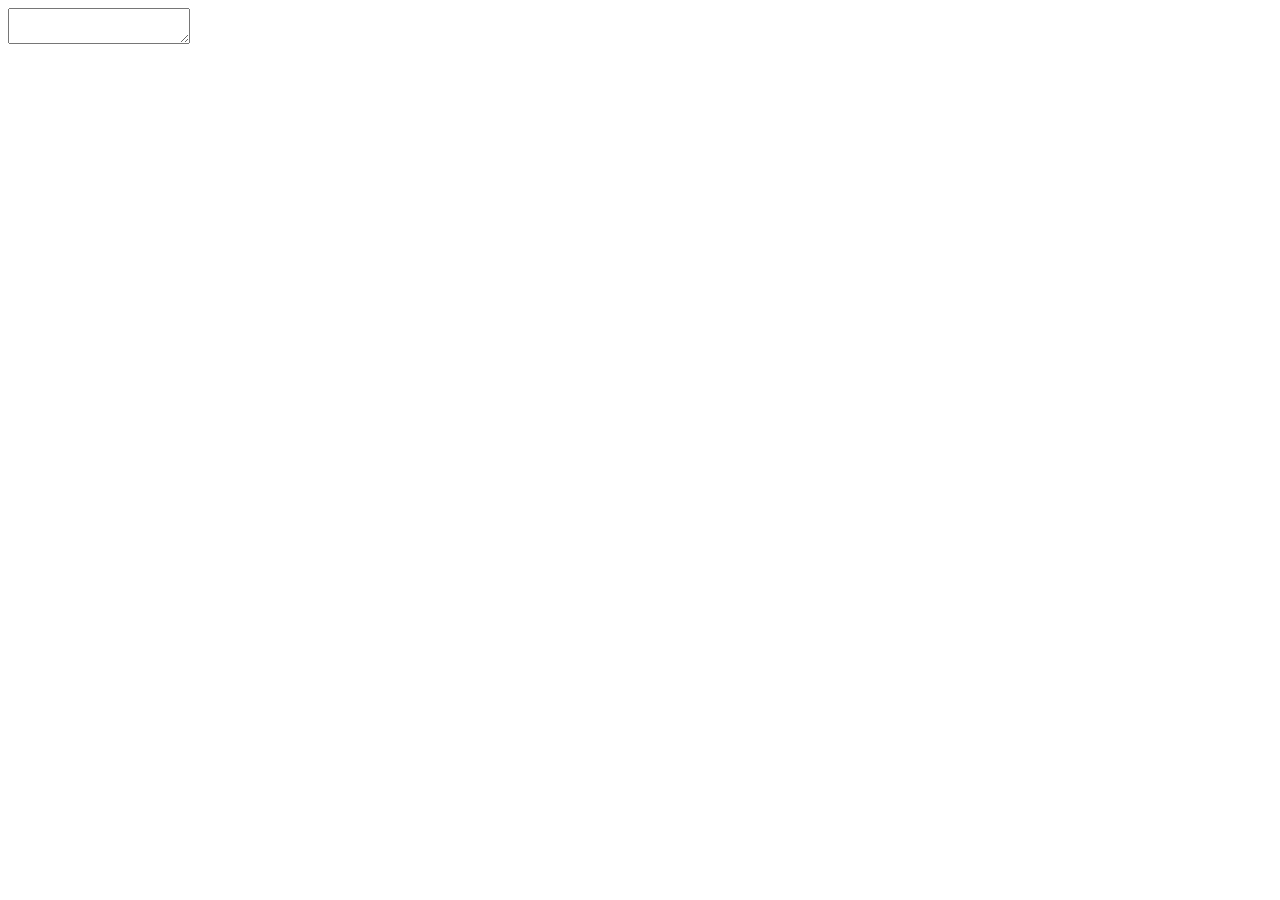
==== index.html @ ecbd411a "Update and rename htmlEditor.html to index.html" ====
<!DOCTYPE html>
<html>
  <title>HTML Editor</title>
<body>

<textarea id="textid" type="text" onkeyup="change()"></textarea>
<br>
<br>
<p id="paraid"></p>

<script>
function change(){
document.getElementById("paraid").innerHTML = document.getElementById("textid").value
}
</script>
</body>
</html>
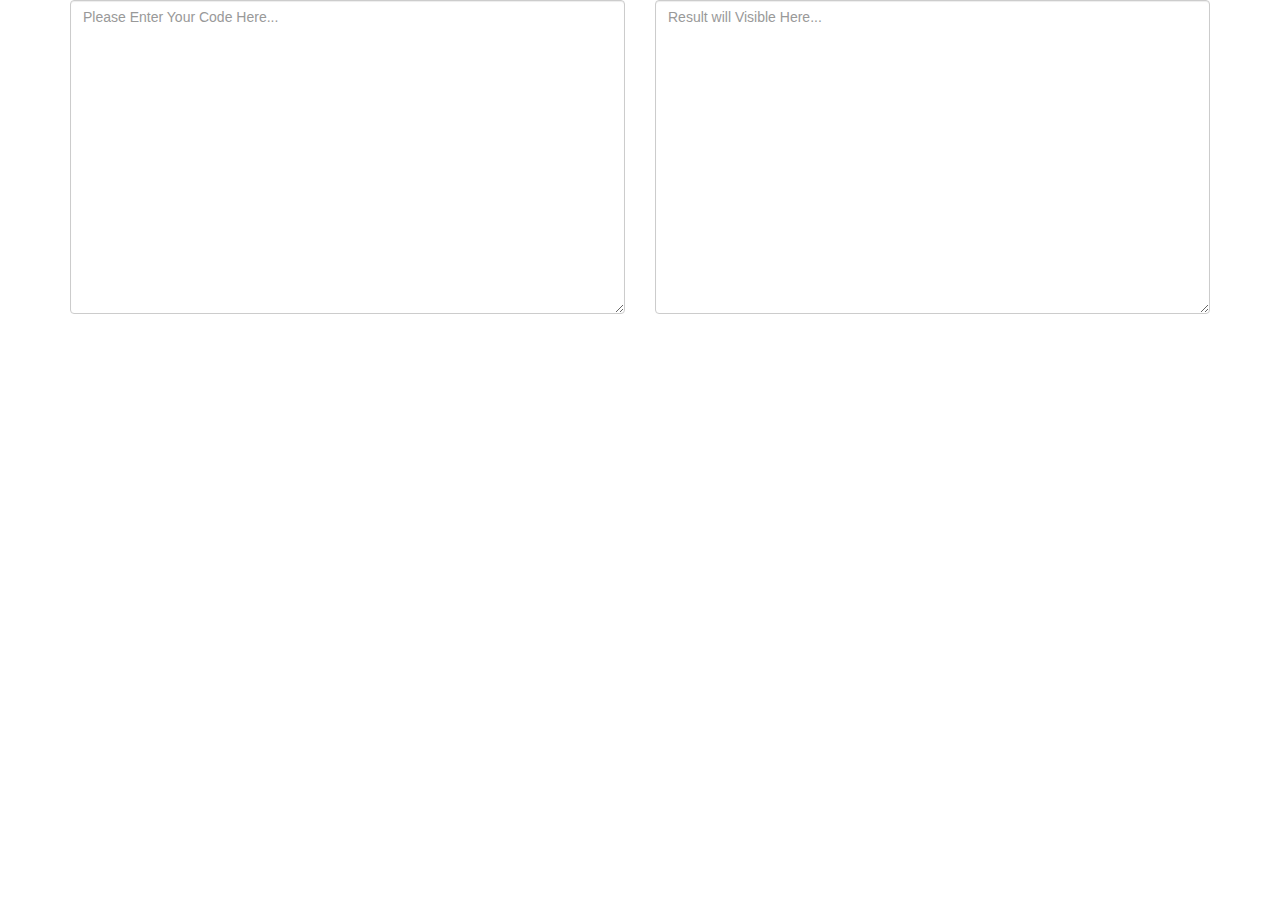
==== commit b547587b: "Update index.html" ====
--- a/index.html
+++ b/index.html
@@ -1,19 +1,31 @@
 <!DOCTYPE html>
-<html>
+<html lang="en">
+
+<head>
+  <meta charset="UTF-8">
+  <meta http-equiv="X-UA-Compatible" content="IE=edge">
+  <meta name="viewport" content="width=device-width, initial-scale=1.0">
+  <link rel="stylesheet" href="https://maxcdn.bootstrapcdn.com/bootstrap/3.4.1/css/bootstrap.min.css">
+
+  <link rel="stylesheet" href="style.css">
   <title>HTML Editor</title>
+</head>
+
 <body>
+  <div class="container">
+    <div class="row">
+      <div class="containr-chld1 col-sm-6">
+        <textarea class="form-control" rows="15" id="textid" type="text" onkeyup="change()"
+          placeholder="Please Enter Your Code Here..."></textarea>
+        <!-- <textarea id="textid" type="text" onkeyup="change()"></textarea> -->
+      </div>
+      <div class="containr-chld2 col-sm-6">
+        <textarea class="form-control" rows="15" id="paraid" type="text" onkeyup="change()"
+          placeholder="Result will Visible Here..."></textarea>
+      </div>
+    </div>
+  </div>
+</body>
+<script src="index.js"></script>
 
-<textarea id="textid" type="text" onkeyup="change()"></textarea>
-<br>
-<br>
-<p id="paraid"></p>
-
-<script>
-function change(){
-document.getElementById("paraid").innerHTML = document.getElementById("textid").value
-}
-</script>
-</body>
-</html>
-
-
+</html>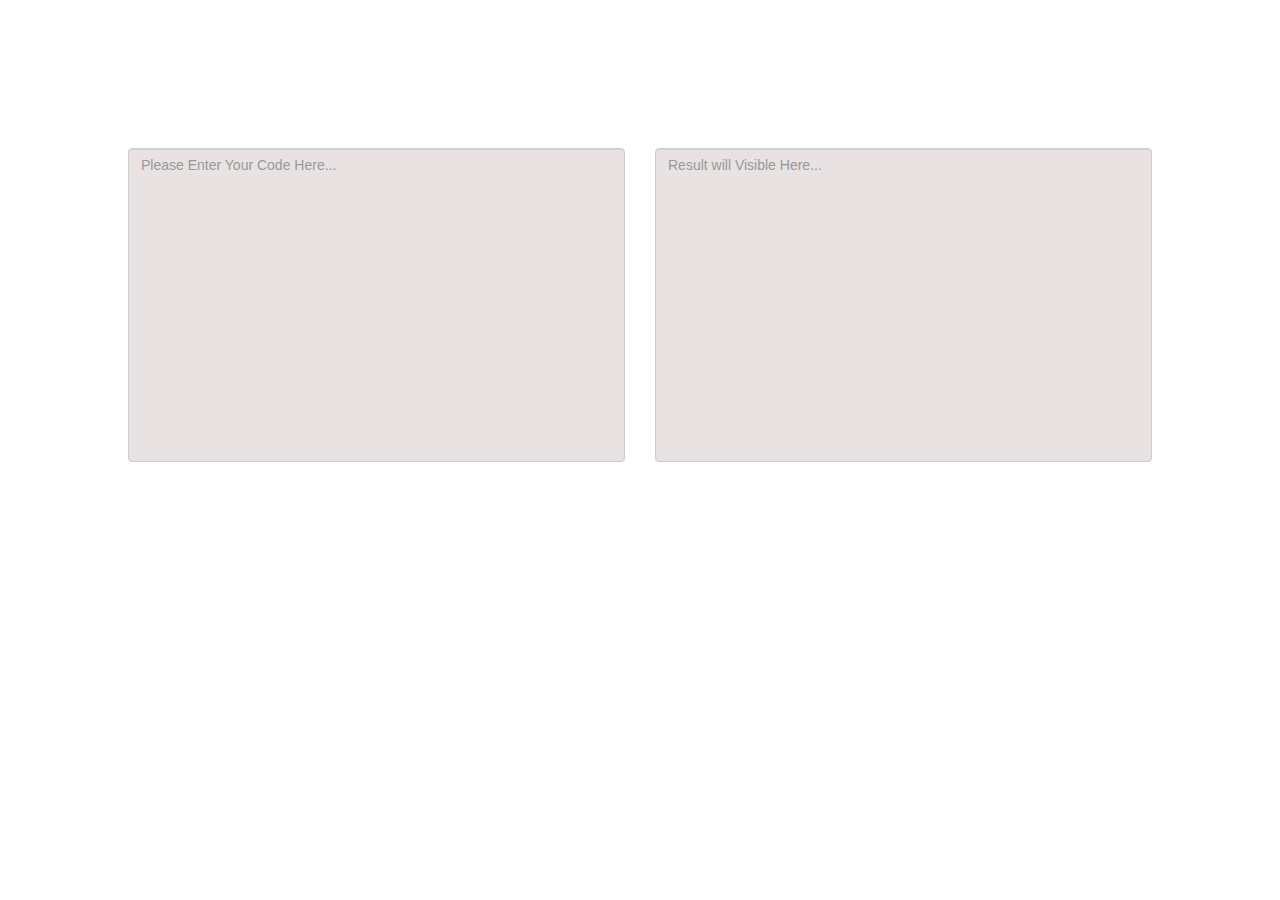
==== commit ae3e7c21: "minor" ====
--- a/index.html
+++ b/index.html
@@ -20,7 +20,7 @@
         <!-- <textarea id="textid" type="text" onkeyup="change()"></textarea> -->
       </div>
       <div class="containr-chld2 col-sm-6">
-        <textarea class="form-control" rows="15" id="paraid" type="text" onkeyup="change()"
+        <textarea class="form-control" rows="15" id="paraid" onkeyup="change()"
           placeholder="Result will Visible Here..."></textarea>
       </div>
     </div>
--- a/style.css
+++ b/style.css
@@ -0,0 +1,33 @@
+* {
+    padding: 0;
+    margin: 0;
+    box-sizing: border-box;
+}
+
+p {
+    margin: 0;
+    padding: 0;
+}
+
+.container {
+    height: 100%;
+    width: 100%;
+    padding: 10%;
+}
+
+/* .containr-chld1 {
+    margin: 0;
+}
+
+.containr-chld2 {
+    margin: 0;
+} */
+
+#textid,
+#paraid {
+    resize: none;
+    height: 100%;
+    width: 100%;
+    background-color: #E8E2E2;
+    margin: 20px 0;
+}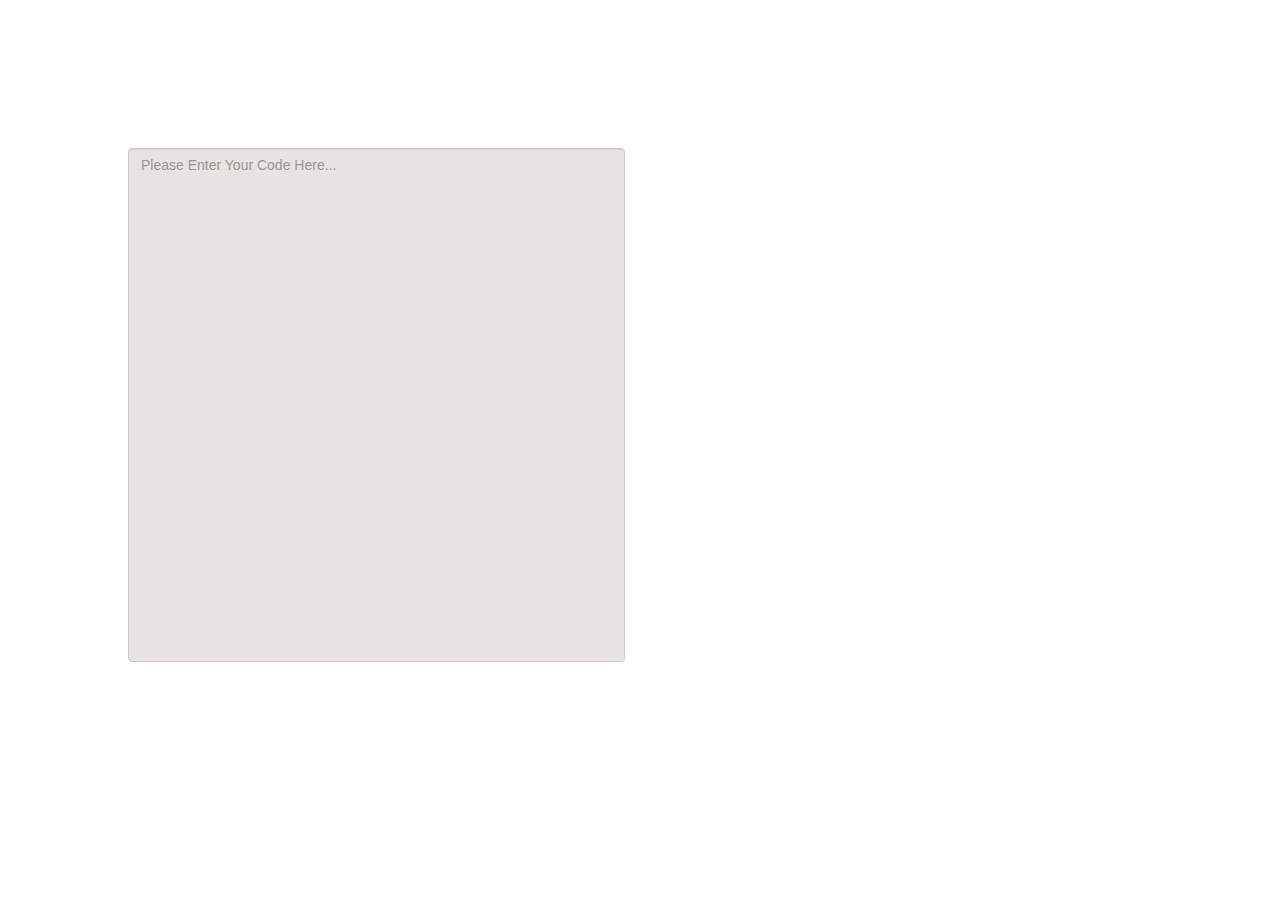
==== commit 1396176e: "tag changed" ====
--- a/index.html
+++ b/index.html
@@ -15,13 +15,12 @@
   <div class="container">
     <div class="row">
       <div class="containr-chld1 col-sm-6">
-        <textarea class="form-control" rows="15" id="textid" type="text" onkeyup="change()"
+        <textarea class="form-control" rows="25" id="textid" type="text" onkeyup="change()"
           placeholder="Please Enter Your Code Here..."></textarea>
         <!-- <textarea id="textid" type="text" onkeyup="change()"></textarea> -->
       </div>
       <div class="containr-chld2 col-sm-6">
-        <textarea class="form-control" rows="15" id="paraid" onkeyup="change()"
-          placeholder="Result will Visible Here..."></textarea>
+        <p id="paraid"></p>
       </div>
     </div>
   </div>
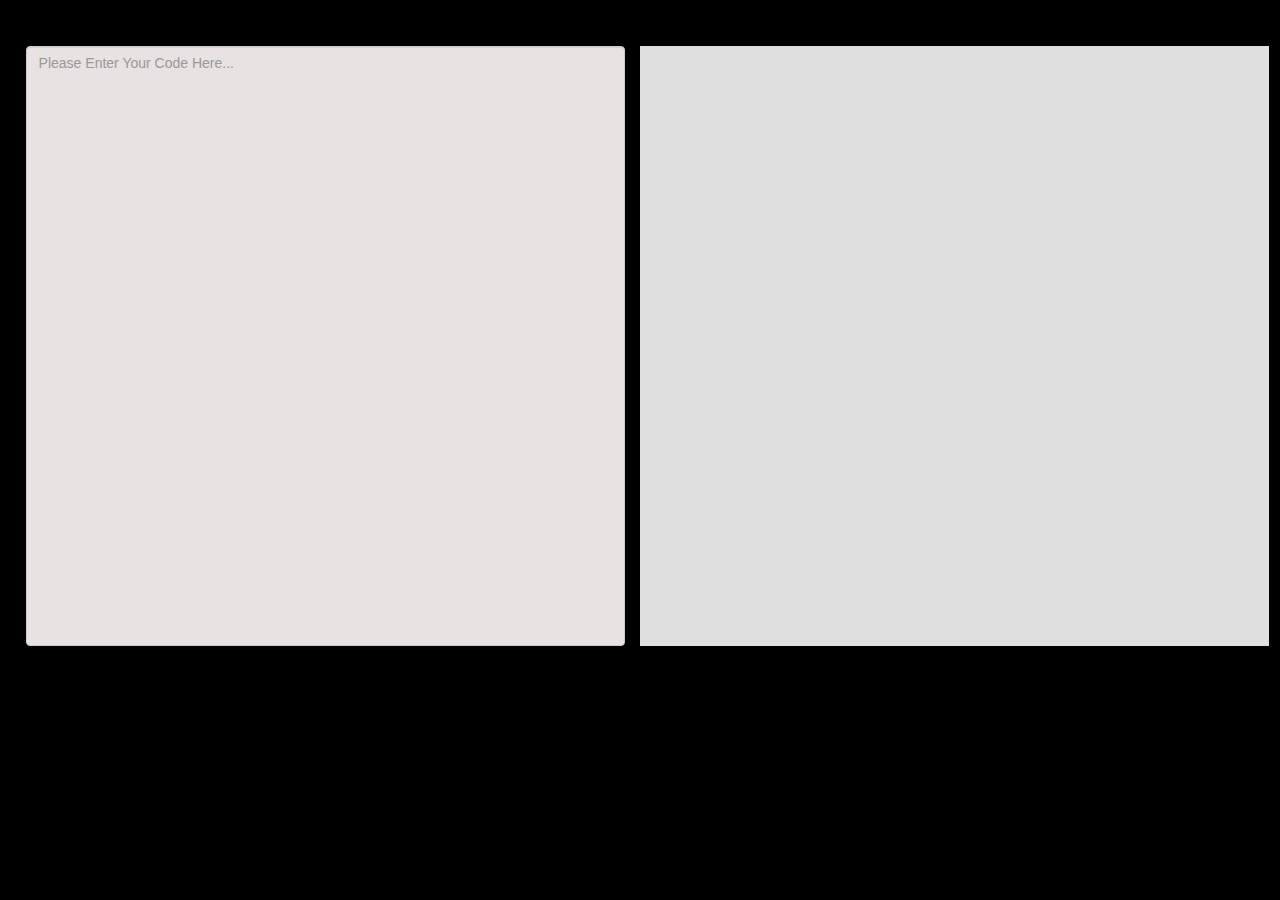
==== commit 5560723a: "Nothing" ====
--- a/index.html
+++ b/index.html
@@ -15,12 +15,12 @@
   <div class="container">
     <div class="row">
       <div class="containr-chld1 col-sm-6">
-        <textarea class="form-control" rows="25" id="textid" type="text" onkeyup="change()"
+        <textarea class="form-control" id="textid" type="text" onkeyup="change()"
           placeholder="Please Enter Your Code Here..."></textarea>
         <!-- <textarea id="textid" type="text" onkeyup="change()"></textarea> -->
       </div>
       <div class="containr-chld2 col-sm-6">
-        <p id="paraid"></p>
+        <div id="paraid"></div>
       </div>
     </div>
   </div>
--- a/style.css
+++ b/style.css
@@ -2,6 +2,7 @@
     padding: 0;
     margin: 0;
     box-sizing: border-box;
+    background-color: rgb(0, 0, 0);
 }
 
 p {
@@ -12,22 +13,31 @@
 .container {
     height: 100%;
     width: 100%;
-    padding: 10%;
+    padding: 2%;
 }
 
 /* .containr-chld1 {
     margin: 0;
 }
+*/
+.containr-chld2 {
+    background-color: rgb(223, 223, 223);
+    height: 100%;
+    margin: 20px 0;
+    height: 600px;
+    overflow: auto;
+}
 
-.containr-chld2 {
-    margin: 0;
-} */
-
-#textid,
-#paraid {
+#textid {
     resize: none;
-    height: 100%;
+    height: 600px;
     width: 100%;
     background-color: #E8E2E2;
     margin: 20px 0;
+}
+
+#paraid {
+
+    background-color: rgb(223, 223, 223);
+    margin: 20px 0;
 }